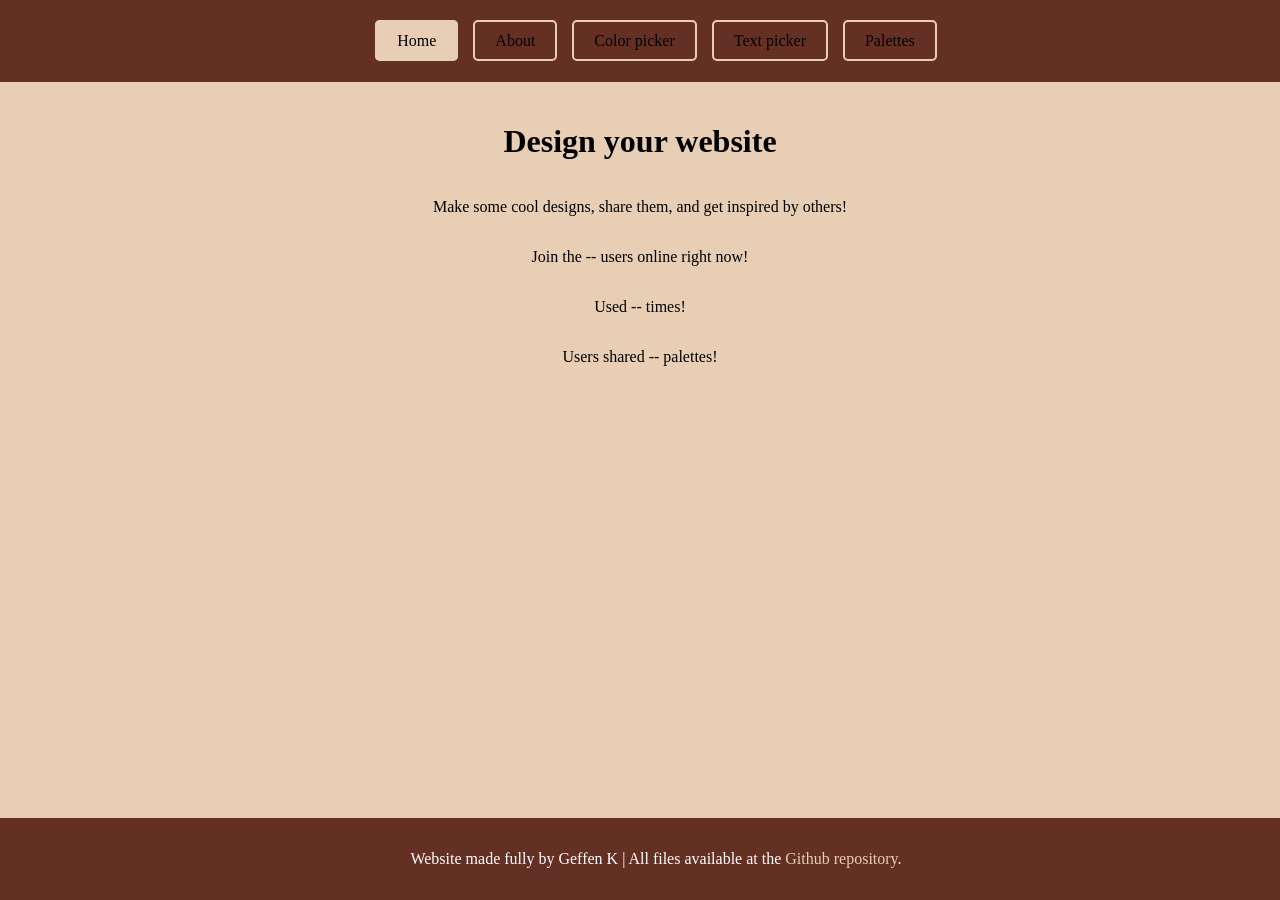
==== wwwroot/index.html @ d2237134 "moved to wwwroot" ====
<!DOCTYPE html>
<html>
<head>
    <link rel="stylesheet" href="style.css">
</head>
<body class="site-container">
    <div id="header-placeholder"></div>

    <main>
        <h1>Design your website</h1>
        <p>Make some cool designs, share them, and get inspired by others!</p>
        <p id="users-online">Join the -- users online right now!</p>
        <p id="visits-alltime">Used -- times!</p>
        <p id="palettes-alltime">Users shared -- palettes!</p>
    </main>

    <div id="footer-placeholder"></div>

    <script src="script.js"></script>
</body>
</html>
---- wwwroot/style.css ----
body {
    margin: 0;
    padding: 0;
    overflow-x: hidden; /* no scroll bars if not needed */
}

.site-container {
    display: flex;
    flex-direction: column;
    min-height: 100vh;
    margin: 0;
}

/* header styling */
#header-placeholder {
    background-color: rgb(101, 48, 36);
    color: #fff;
    text-align: center;
    padding: 16px;
    width: 100%;
}

.navbar ul {
    list-style: none;
    display: flex;
    justify-content: center;
    flex-wrap: wrap;
    gap: 15px;
    padding: 0;
}

.navbar a {
    text-decoration: none; /* removes the underline and link stuff */
    color: black;
    padding: 10px 20px;
    border: 2px solid rgb(231, 206, 181);
    border-radius: 5px;
    transition: 0.3s;
}

.navbar a:hover {
    color: rgb(231, 206, 181);
}

.navbar a.active {
    background-color: rgb(231, 206, 181);
    color: black;
}

#display-wrapper {
    display: flex;
    flex-direction: column;
    gap: 5px;
    align-items: center;
    width: 100%;
}

#color-picker-container {
    display: flex;
    flex-direction: column;
    align-items: center;
    gap: 15px;
    width: 70vw;
    max-width: 600px;
    margin: 0 auto;
}

/* Ensure main is set to allow full-width centering */
main {
    background-color: rgb(231, 206, 181);
    flex: 1;
    display: flex;
    flex-direction: column;
    align-items: center; /* This helps center the container content */
    padding: 20px;
}

#copyBtn {
    margin-top: 10px;
    padding: 10px 20px;
    cursor: pointer;
    background-color: rgb(101, 48, 36);
    color: white;
    border: none;
    border-radius: 5px;
    transition: 0.3s;
}

#copyBtn:hover {
    padding: 15px 30px;
    margin-top: 5px
}

canvas {
    width: 100%;
    height: auto;
    border: 1px solid black;
    border-radius: 5px;
    cursor: grab;
    image-rendering: pixelated;
    max-width: 600px;
}


#blueSlider {
    -webkit-appearance: none; /* Override default look */
    width: 100%;
    height: 8px;
    border-radius: 5px;
    outline: none;
    background-color: blue;
}

/* Styling the slider thumb (the draggable handle) */
#blueSlider::-webkit-slider-thumb {
    -webkit-appearance: none;
    width: 30px;
    height: 30px;
    background: rgb(101, 48, 36);
    border-radius: 50%;
    cursor: grab;
    border: 3px solid rgb(231, 206, 181);
}

#colorBox {
    width: 100%;
    height: 50px;
    border: 1px solid black;
    border-radius: 5px;
}

#colorText {
    font-weight: bold;
    color: black; /* Always visible regardless of box color */
}

.logo-container {
    display: flex;
    flex-direction: row;
    align-items: center;
    gap: 20px;
    height: 50px;
    margin-bottom: 20px;
}

.logos {
    height: 100%;
    width: auto;
}

table {
    text-align: left;
    padding-left: 10%;
}

.visualUsage {
    display: flex;
    flex-wrap: wrap;
    justify-content: center;
    gap: 40px; 
    margin: 20px 0;
}

.visualItem {
    display: flex;
    flex-direction: column;
    align-items: center;
    width: 40%;
    text-align: center;
}

.visualItem h3 {
    flex-grow: 1; 
    margin-bottom: 15px;
}

.visuals {
    margin-top: auto; 
    width: 100%;
    aspect-ratio: 1 / 1;
    object-fit: cover;
    border: 5px solid rgb(101, 48, 36);
}

/* footer styling */
#footer-placeholder {
    background-color: rgb(101, 48, 36);
    color: white;
    text-align: center;
    padding: 16px;
    width: 100%;
}

#footer-placeholder p a {
    text-decoration: none;
    color: rgb(231, 206, 181)
}

@media (max-width: 480px) {
    .navbar a {
        display: block; /* makes the button take up the full width */
        width: 100%;    /* ensures it stretches */
        text-align: center;
    }

    .visual-row {
        flex-direction: column; /* stack them on small screens */
    }
    .visuals, .visual-row p {
        width: 90%;
    }
}
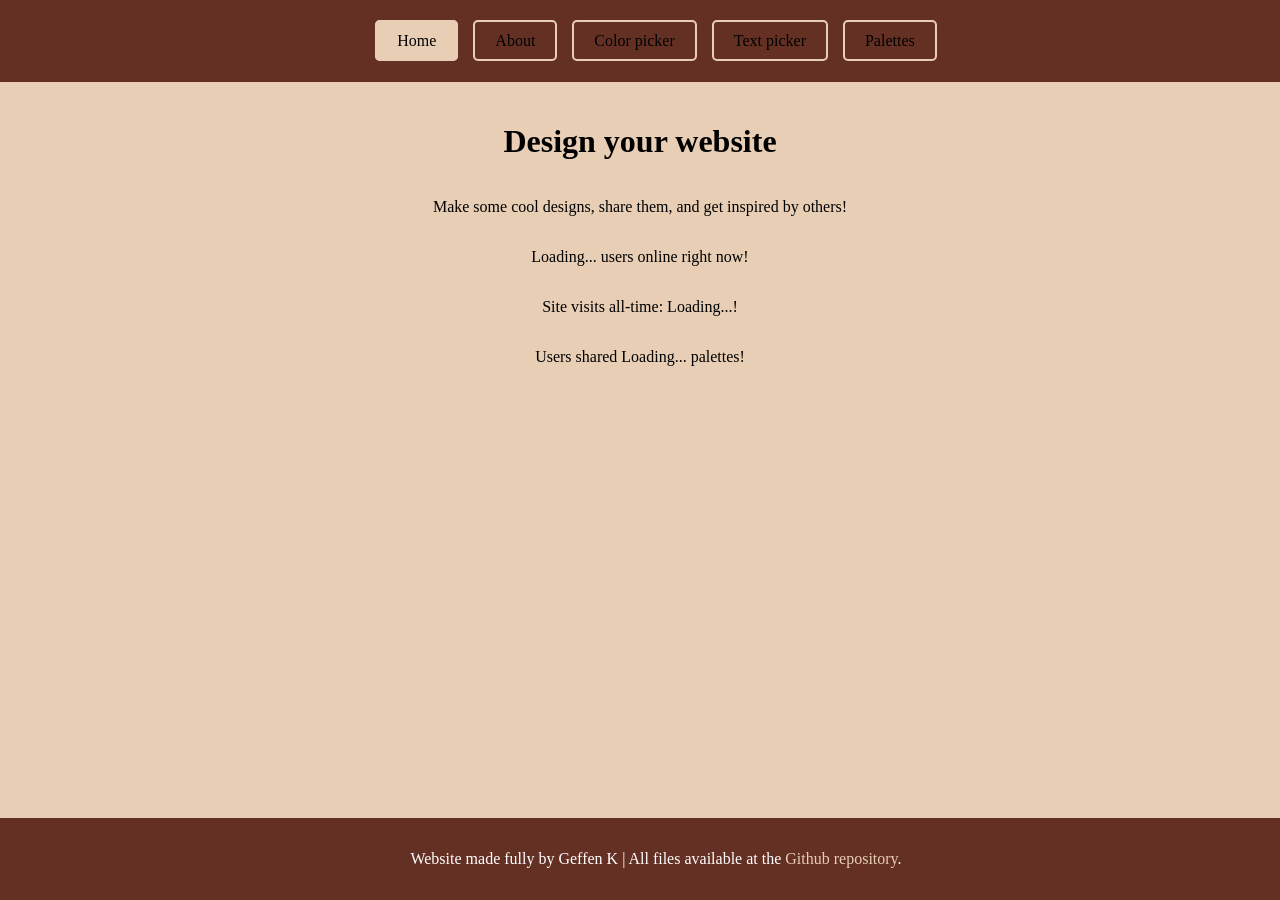
==== commit 4dce2ed5: "visits counter" ====
--- a/wwwroot/index.html
+++ b/wwwroot/index.html
@@ -9,9 +9,9 @@
     <main>
         <h1>Design your website</h1>
         <p>Make some cool designs, share them, and get inspired by others!</p>
-        <p id="users-online">Join the -- users online right now!</p>
-        <p id="visits-alltime">Used -- times!</p>
-        <p id="palettes-alltime">Users shared -- palettes!</p>
+        <p id="users-online"><span id="online-count">Loading...</span> users online right now!</p>
+        <p id="visits-alltime">Site visits all-time: <span id="visit-count">Loading...</span>!</p>
+        <p id="palettes-alltime">Users shared <span id="palette-count">Loading...</span> palettes!</p>
     </main>
 
     <div id="footer-placeholder"></div>
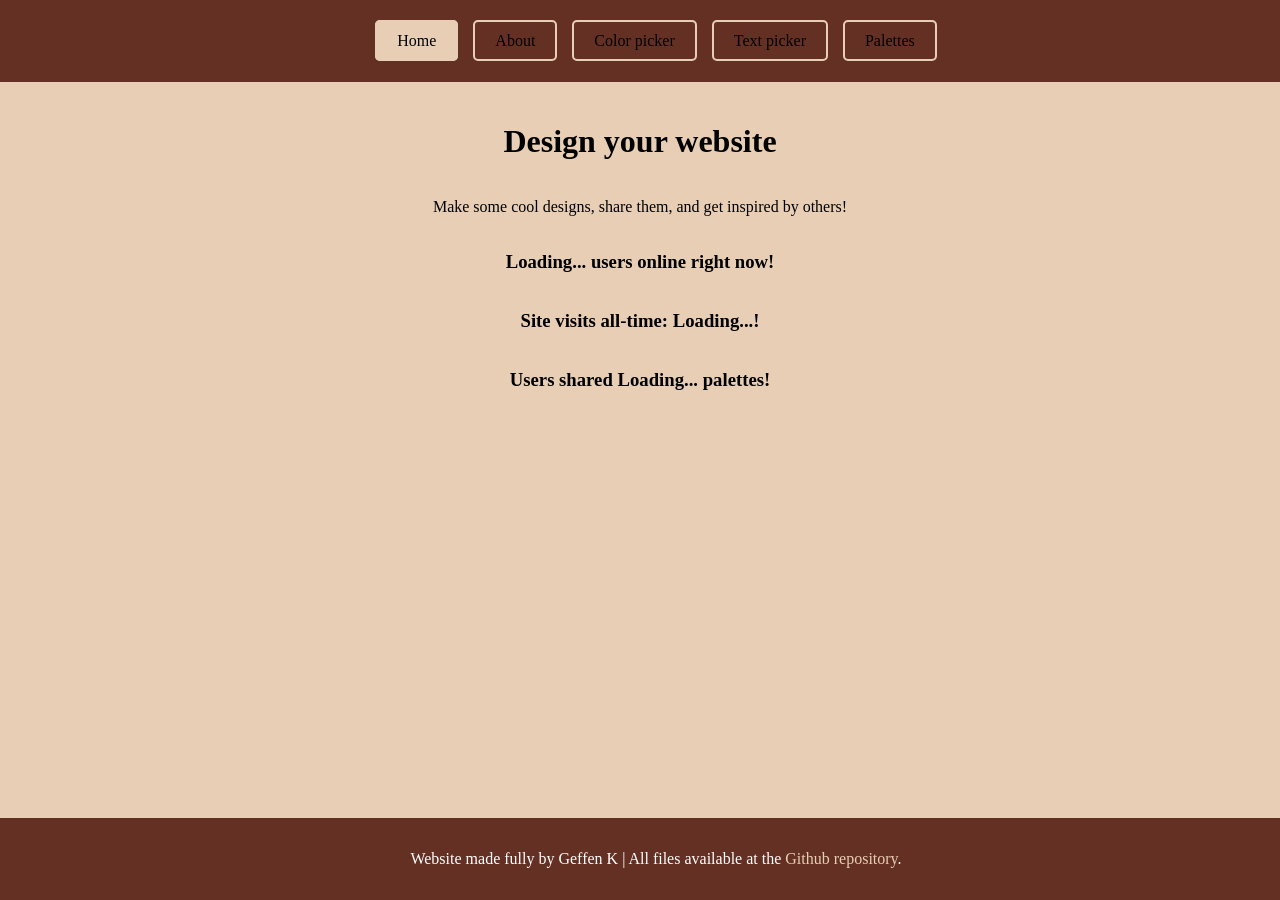
==== commit a2a43b4f: "better looking" ====
--- a/wwwroot/index.html
+++ b/wwwroot/index.html
@@ -9,9 +9,9 @@
     <main>
         <h1>Design your website</h1>
         <p>Make some cool designs, share them, and get inspired by others!</p>
-        <p id="users-online"><span id="online-count">Loading...</span> users online right now!</p>
-        <p id="visits-alltime">Site visits all-time: <span id="visit-count">Loading...</span>!</p>
-        <p id="palettes-alltime">Users shared <span id="palette-count">Loading...</span> palettes!</p>
+        <h3 id="users-online"><span id="online-count">Loading...</span> users online right now!</h3>
+        <h3 id="visits-alltime">Site visits all-time: <span id="visit-count">Loading...</span>!</h3>
+        <h3 id="palettes-alltime">Users shared <span id="palette-count">Loading...</span> palettes!</h3>
     </main>
 
     <div id="footer-placeholder"></div>
--- a/wwwroot/style.css
+++ b/wwwroot/style.css
@@ -73,6 +73,175 @@
     flex-direction: column;
     align-items: center; /* This helps center the container content */
     padding: 20px;
+}
+
+#palette-creator {
+    width: 70%;
+    margin: 40px auto;
+    background: #ffffff;
+    border: 1px solid #ccc;
+    padding: 20px;
+    border-radius: 8px;
+}
+
+#paletteForm {
+    display: flex;
+    gap: 12px;
+    align-items: center;
+}
+
+#paletteForm input[type="text"] {
+    flex: 2;
+    padding: 10px;
+    border: 1px solid #ccc;
+    border-radius: 4px;
+    font-size: 1rem;
+}
+
+.color-inputs-group {
+    flex: 1;
+    display: flex;
+    gap: 6px;
+}
+
+#paletteForm input[type="color"] {
+    width: 100%;
+    height: 40px;
+    padding: 0;
+    border: 1px solid #ccc;
+    border-radius: 4px;
+    cursor: pointer;
+}
+
+#paletteForm button {
+    flex: 1;
+    padding: 10px 15px;
+    background: #333;
+    color: #fff;
+    border: none;
+    border-radius: 4px;
+    cursor: pointer;
+    font-size: 1rem;
+    white-space: nowrap;
+}
+
+#paletteForm button:hover {
+    background: #000;
+}
+
+#premade-container, #community-palettes {
+    width: 70%;
+    margin: 0 auto 40px auto;
+}
+
+.scroll-row, .palette-grid {
+    column-width: 240px; /* how thin columns get before breaking */
+    column-gap: 20px;
+    width: 100%;
+}
+
+.user-card {
+    display: inline-block; /* prevents card splitting across columns */
+    width: 100%;
+    margin-bottom: 20px;
+    border: 1px solid #e0e0e0;
+    padding: 15px;
+    border-radius: 10px;
+    background: #ffffff;
+    box-sizing: border-box;
+}
+
+.p-preview-split {
+    display: flex;
+    height: 60px;
+    border-radius: 6px;
+    overflow: hidden;
+    margin: 10px 0;
+}
+
+.color-block {
+    flex: 1;
+    height: 100%;
+}
+
+.color-values {
+    display: flex;
+    justify-content: space-between;
+    font-family: monospace;
+    font-size: 0.85rem;
+    margin-bottom: 10px;
+}
+
+.val-group {
+    display: flex;
+    flex-direction: column;
+}
+
+#preview-container {
+    width: 70vw;
+    max-width: 600px;
+    height: 300px;
+    background: white;
+    border-radius: 25px;
+    border: 3px solid rgb(101, 48, 36);
+    box-shadow: 0 10px 20px rgba(0,0,0,0.2);
+    display: flex;
+    justify-content: center;
+    align-items: center;
+    margin: 20px auto;
+    padding: 20px;
+    overflow: hidden;
+}
+
+#text-sandbox {
+    width: 100%;
+    outline: none;
+    text-align: center;
+    word-wrap: break-word;
+}
+
+#text-sandbox:empty:before {
+    content: "Enter your text here...";
+    color: #aaa; /* makes the placeholder look kinda grayed out and more like a placeholder*/
+    pointer-events: none; /* prevents user from ruining the placeholder */
+}
+
+#controls {
+    display: flex;
+    flex-wrap: wrap;
+    gap: 15px;
+    justify-content: center;
+    margin-bottom: 40px;
+}
+
+#controls button {
+    padding: 10px 20px;
+    cursor: pointer;
+    border: 2px solid rgb(101, 48, 36);
+    border-radius: 8px;
+    background-color: white;
+    color: black;
+    font-weight: bold;
+    transition: all 0.3s ease;
+}
+
+#controls button:hover {
+    color: rgb(231, 206, 181);
+}
+
+#controls button.active {
+    background-color: rgb(101, 48, 36);
+    color: white;
+    border: 2px solid rgb(101, 48, 36);
+}
+
+#tagSelect, #fontSelect {
+    padding: 10px 15px;
+    border: 2px solid rgb(101, 48, 36);
+    border-radius: 8px;
+    background-color: white;
+    cursor: pointer;
+    font-weight: bold;
 }
 
 #copyBtn {
